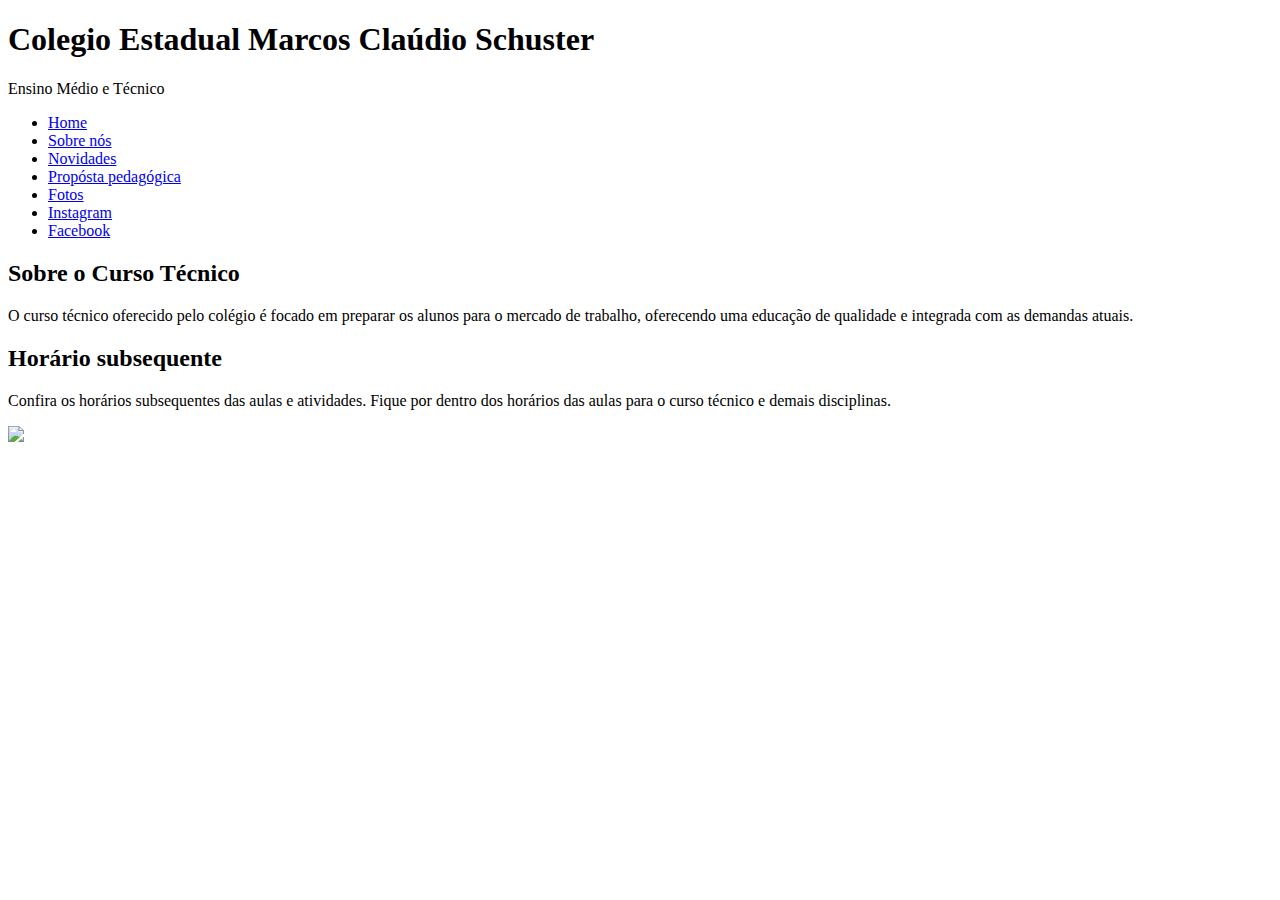
==== index.html @ 1561f783 "Add files via upload" ====
<!DOCTYPE html>
<html lang="pt br">
<head>
    <meta charset="UTF-8">
    <meta http-equiv="X-UA-Compatible" content="IE=edge">
    <meta name="viewport" content="width=device-width, initial-scale=1.0">
    <link rel="shortcut icon" href="favicon.ico" type="image/x-icon">
    <title>Colégio Estadual Marcos Claúdio Schuster</title>
    <link rel="stylesheet" href="style.css">
    <nav>
        <header>
          <h1>Colegio Estadual Marcos Claúdio Schuster</h1>
             <p>Ensino Médio e Técnico</p>
        </header>
       
        <ul>
            <li><a href="#Home">Home</a> </li>
            <li><a href="#Sobre nós">Sobre nós</a> </li>
            <li><a href="#Novidades">Novidades</a> </li>
            <li><a href="#Propósta pedagógica">Propósta pedagógica</a> </li>
            <li><a href="#Fotos">Fotos</a> </li>
            <li><a href="https://www.instagram.com/schuster.cascavel?utm_source=ig_web_button_share_sheet&igsh=ZDNlZDc0MzIxNw=="target="_blank">Instagram</a></li>
            <li><a href="https://www.facebook.com/marcosclaudio.schuster?mibextid=ZbWKwL"target="_blank">Facebook</a></li>
        </ul>
    </nav>
    <section id="Sobre">
         <h2>Sobre o Curso Técnico</h2>
            <p>O curso técnico oferecido pelo colégio é focado em preparar os alunos para o mercado de trabalho, oferecendo uma educação de qualidade e integrada com as demandas atuais.</p>
    </section>

    <section id="Horário">
         <h2>Horário subsequente</h2>
            <p>Confira os horários subsequentes das aulas e atividades. Fique por dentro dos horários das aulas para o curso técnico e demais disciplinas.</p>
    </section>        
</head>
<body>
    <img src="fachada.png"> <class= banner></class>

</body>
</html>
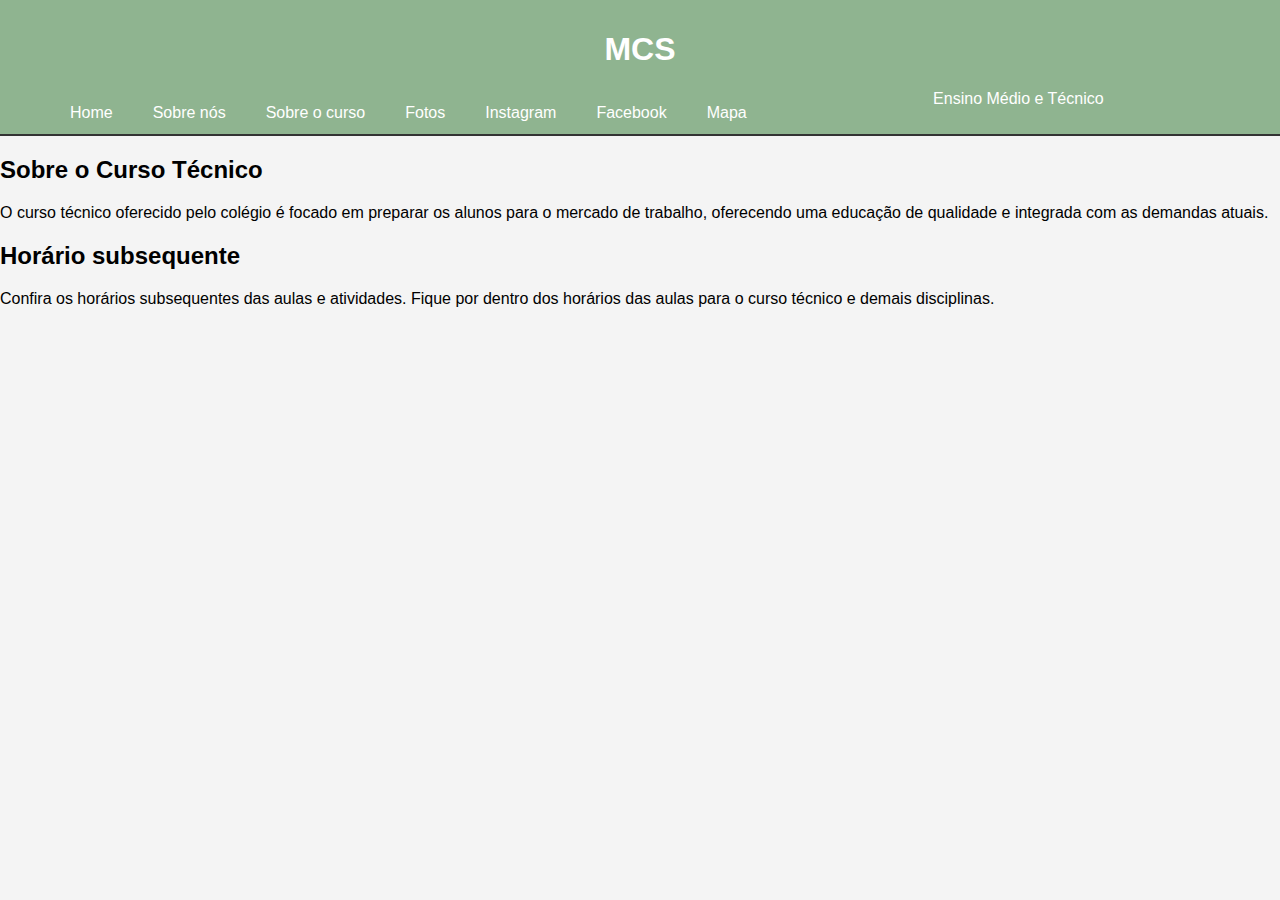
==== commit cf0a76ae: "Add files via upload" ====
--- a/index.html
+++ b/index.html
@@ -8,20 +8,21 @@
     <title>Colégio Estadual Marcos Claúdio Schuster</title>
     <link rel="stylesheet" href="style.css">
     <nav>
-        <header>
-          <h1>Colegio Estadual Marcos Claúdio Schuster</h1>
+        <header> 
+            <h1>MCS</h1>
+            <ul> 
+                <a href="#Home">Home</a>
+                
+                <a href="#Sobre nós">Sobre nós</a>
+                <a href="#Cursos">Sobre o curso</a>
+                <a href="#Fotos">Fotos</a>
+                <a href="https://www.instagram.com/schuster.cascavel?utm_source=ig_web_button_share_sheet&igsh=ZDNlZDc0MzIxNw=="target="_blank">Instagram</a>
+                <a href="https://www.facebook.com/marcosclaudio.schuster?mibextid=ZbWKwL"target="_blank">Facebook</a>
+                <a href="https://maps.app.goo.gl/3abXTecarATh297W9">Mapa</a>     
+            </ul>
              <p>Ensino Médio e Técnico</p>
         </header>
-       
-        <ul>
-            <li><a href="#Home">Home</a> </li>
-            <li><a href="#Sobre nós">Sobre nós</a> </li>
-            <li><a href="#Novidades">Novidades</a> </li>
-            <li><a href="#Propósta pedagógica">Propósta pedagógica</a> </li>
-            <li><a href="#Fotos">Fotos</a> </li>
-            <li><a href="https://www.instagram.com/schuster.cascavel?utm_source=ig_web_button_share_sheet&igsh=ZDNlZDc0MzIxNw=="target="_blank">Instagram</a></li>
-            <li><a href="https://www.facebook.com/marcosclaudio.schuster?mibextid=ZbWKwL"target="_blank">Facebook</a></li>
-        </ul>
+    
     </nav>
     <section id="Sobre">
          <h2>Sobre o Curso Técnico</h2>
@@ -34,7 +35,7 @@
     </section>        
 </head>
 <body>
-    <img src="fachada.png"> <class= banner></class>
+    
 
 </body>
 </html>--- a/style.css
+++ b/style.css
@@ -0,0 +1,46 @@
+body {
+    font-family: Arial, Helvetica, sans-serif;
+    margin: 0;
+    padding: 0%;
+    background-color: #f4f4f4;
+}
+
+header {
+    background-color: #8fb490;
+    padding: 10px;
+    text-align: center;
+    color: white;
+}
+
+nav {
+    background-color: #333;
+    overflow: hidden;
+}
+
+nav a {
+    float: left;
+    display: block;
+    color: white;
+    text-align: center;
+    padding: 14px 20px;
+    text-decoration: none;
+}
+
+nav a:hover {
+    background-color: #ddd;
+    color: black;
+}
+
+.social-icons {
+    float: right;
+}
+
+.social-icons img {
+    width: 20px;
+    margin-left: 10px;
+    vertical-align: middle;
+}
+
+.container {
+    padding: 20px;
+}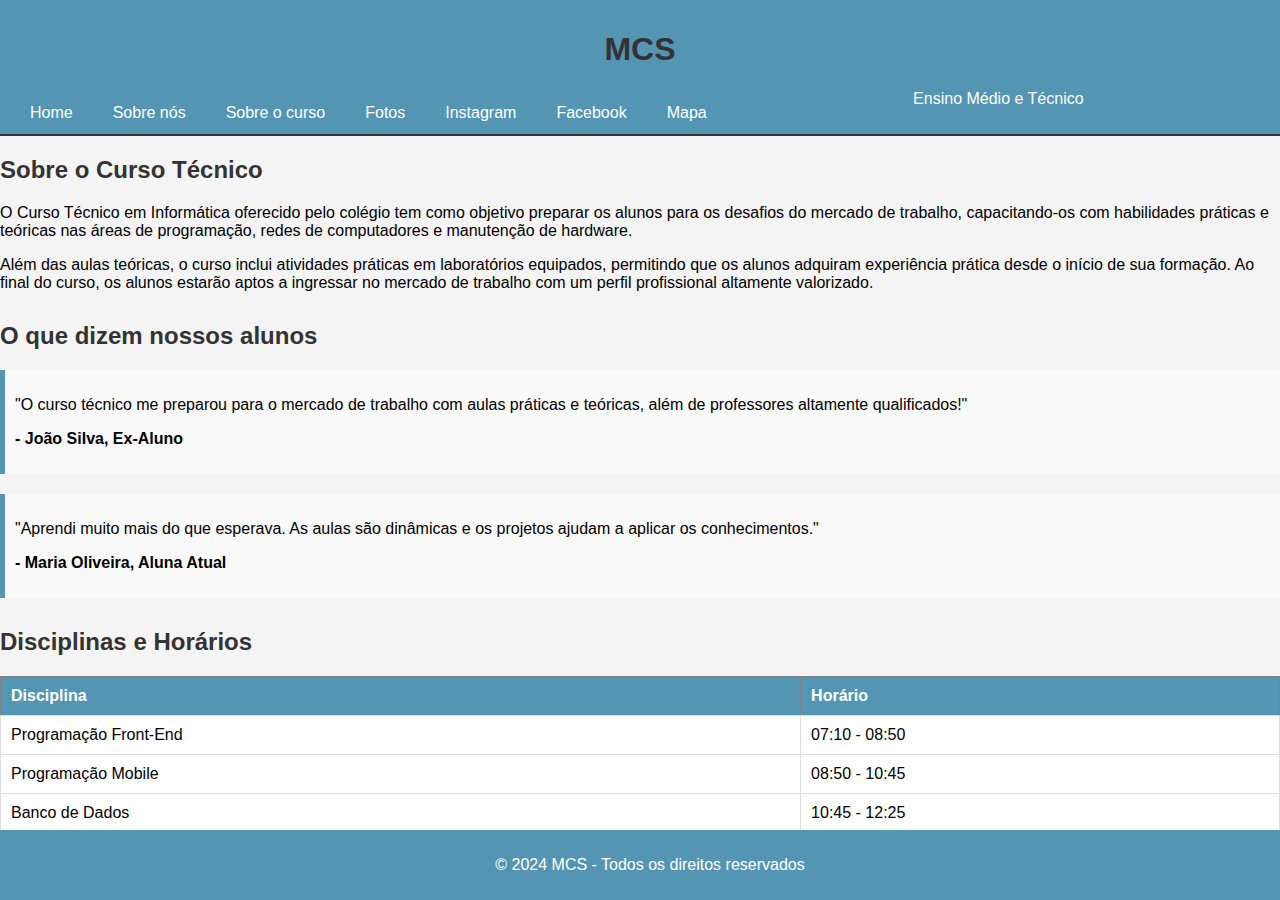
==== commit 114290bf: "Add files via upload" ====
--- a/index.html
+++ b/index.html
@@ -1,41 +1,76 @@
 <!DOCTYPE html>
-<html lang="pt br">
+<html lang="pt-br">
 <head>
     <meta charset="UTF-8">
     <meta http-equiv="X-UA-Compatible" content="IE=edge">
     <meta name="viewport" content="width=device-width, initial-scale=1.0">
     <link rel="shortcut icon" href="favicon.ico" type="image/x-icon">
-    <title>Colégio Estadual Marcos Claúdio Schuster</title>
+    <title>MCS</title>
     <link rel="stylesheet" href="style.css">
     <nav>
         <header> 
             <h1>MCS</h1>
             <ul> 
                 <a href="#Home">Home</a>
-                
                 <a href="#Sobre nós">Sobre nós</a>
                 <a href="#Cursos">Sobre o curso</a>
                 <a href="#Fotos">Fotos</a>
-                <a href="https://www.instagram.com/schuster.cascavel?utm_source=ig_web_button_share_sheet&igsh=ZDNlZDc0MzIxNw=="target="_blank">Instagram</a>
-                <a href="https://www.facebook.com/marcosclaudio.schuster?mibextid=ZbWKwL"target="_blank">Facebook</a>
+                <a href="https://www.instagram.com/schuster.cascavel?utm_source=ig_web_button_share_sheet&igsh=ZDNlZDc0MzIxNw==" target="_blank">Instagram</a>
+                <a href="https://www.facebook.com/marcosclaudio.schuster?mibextid=ZbWKwL" target="_blank">Facebook</a>
                 <a href="https://maps.app.goo.gl/3abXTecarATh297W9">Mapa</a>     
             </ul>
-             <p>Ensino Médio e Técnico</p>
+            <p>Ensino Médio e Técnico</p>
         </header>
-    
     </nav>
+</head>
+<body>
+
     <section id="Sobre">
-         <h2>Sobre o Curso Técnico</h2>
-            <p>O curso técnico oferecido pelo colégio é focado em preparar os alunos para o mercado de trabalho, oferecendo uma educação de qualidade e integrada com as demandas atuais.</p>
+        <h2>Sobre o Curso Técnico</h2>
+        <p>O Curso Técnico em Informática oferecido pelo colégio tem como objetivo preparar os alunos para os desafios do mercado de trabalho, capacitando-os com habilidades práticas e teóricas nas áreas de programação, redes de computadores e manutenção de hardware.</p>
+        <p>Além das aulas teóricas, o curso inclui atividades práticas em laboratórios equipados, permitindo que os alunos adquiram experiência prática desde o início de sua formação. Ao final do curso, os alunos estarão aptos a ingressar no mercado de trabalho com um perfil profissional altamente valorizado.</p>
     </section>
 
-    <section id="Horário">
-         <h2>Horário subsequente</h2>
-            <p>Confira os horários subsequentes das aulas e atividades. Fique por dentro dos horários das aulas para o curso técnico e demais disciplinas.</p>
-    </section>        
-</head>
-<body>
-    
+
+    <!-- Depoimentos dos Alunos -->
+    <section id="Depoimentos">
+        <h2>O que dizem nossos alunos</h2>
+        <div class="depoimento">
+            <p>"O curso técnico me preparou para o mercado de trabalho com aulas práticas e teóricas, além de professores altamente qualificados!"</p>
+            <p><strong>- João Silva, Ex-Aluno</strong></p>
+        </div>
+        <div class="depoimento">
+            <p>"Aprendi muito mais do que esperava. As aulas são dinâmicas e os projetos ajudam a aplicar os conhecimentos."</p>
+            <p><strong>- Maria Oliveira, Aluna Atual</strong></p>
+        </div>
+    </section>
+
+    <!-- Tabela de Disciplinas e Horários -->
+    <section id="Horarios">
+        <h2>Disciplinas e Horários</h2>
+        <table border="1" cellspacing="0" cellpadding="10">
+            <tr>
+                <th>Disciplina</th>
+                <th>Horário</th>
+            </tr>
+            <tr>
+                <td>Programação Front-End</td>
+                <td>07:10 - 08:50</td>
+            </tr>
+            <tr>
+                <td>Programação Mobile</td>
+                <td>08:50 - 10:45</td>
+            </tr>
+            <tr>
+                <td>Banco de Dados</td>
+                <td>10:45 - 12:25</td>
+            </tr>
+        </table>
+    </section>
+
+    <footer>
+        <p>&copy; 2024 MCS - Todos os direitos reservados</p>
+    </footer>
 
 </body>
 </html>--- a/style.css
+++ b/style.css
@@ -6,7 +6,7 @@
 }
 
 header {
-    background-color: #8fb490;
+    background-color: #5495b3;
     padding: 10px;
     text-align: center;
     color: white;
@@ -31,16 +31,62 @@
     color: black;
 }
 
-.social-icons {
-    float: right;
+.container {
+    padding: 20px;
 }
 
-.social-icons img {
-    width: 20px;
-    margin-left: 10px;
-    vertical-align: middle;
+h1, h2 {
+    color: #333;
 }
 
-.container {
-    padding: 20px;
+section {
+    margin-bottom: 30px;
+}
+
+ul {
+    list-style-type: none;
+    padding: 0;
+}
+
+li {
+    margin: 10px 0;
+}
+
+footer {
+    background-color: #5495b3;
+    text-align: center;
+    padding: 10px;
+    color: white;
+    position: fixed;
+    bottom: 0;
+    width: 100%;
+}
+
+/* Estilos adicionais para as novas seções */
+.depoimento {
+    margin-bottom: 20px;
+    background-color: #f9f9f9;
+    padding: 10px;
+    border-left: 5px solid #5495b3;
+}
+
+/* Tabela */
+table {
+    width: 100%;
+    border-collapse: collapse;
+    margin-top: 10px;
+}
+
+th, td {
+    text-align: left;
+}
+
+th {
+    background-color: #5495b3;
+    color: white;
+}
+
+td {
+    background-color: #ffffff;
+    border: 1px solid #ddd;
 }